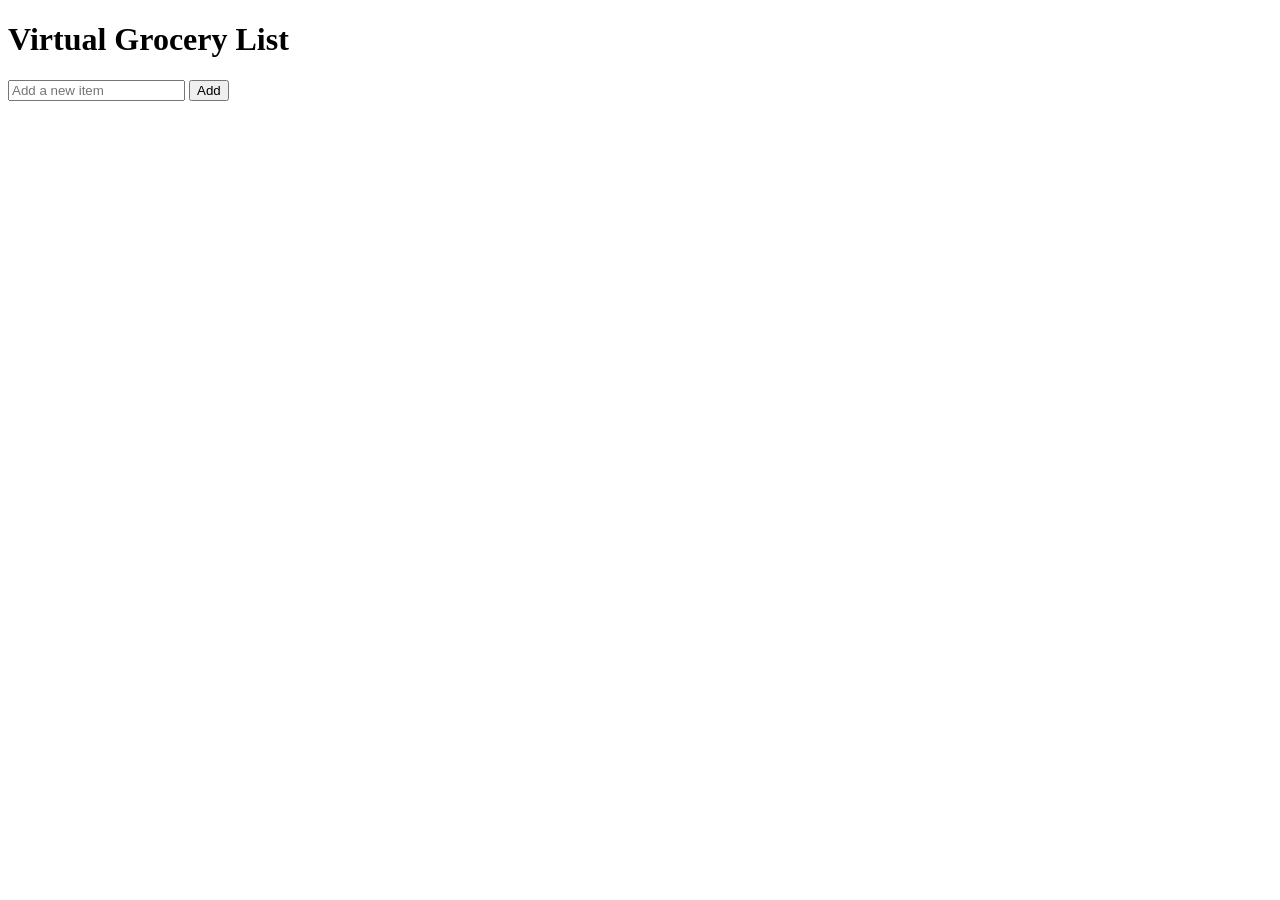
==== index.html @ 481ab7fd "Create index.html" ====
<!DOCTYPE html>
<html lang="en">
<head>
    <meta charset="UTF-8">
    <meta name="viewport" content="width=device-width, initial-scale=1.0">
    <title>Virtual Grocery List</title>
    <link rel="stylesheet" href="styles.css">
</head>
<body>
    <div class="container">
        <h1>Virtual Grocery List</h1>
        <div class="input-section">
            <input type="text" id="item-input" placeholder="Add a new item" />
            <button id="add-button">Add</button>
        </div>
        <ul id="grocery-list"></ul>
    </div>
    <script src="script.js"></script>
</body>
</html>
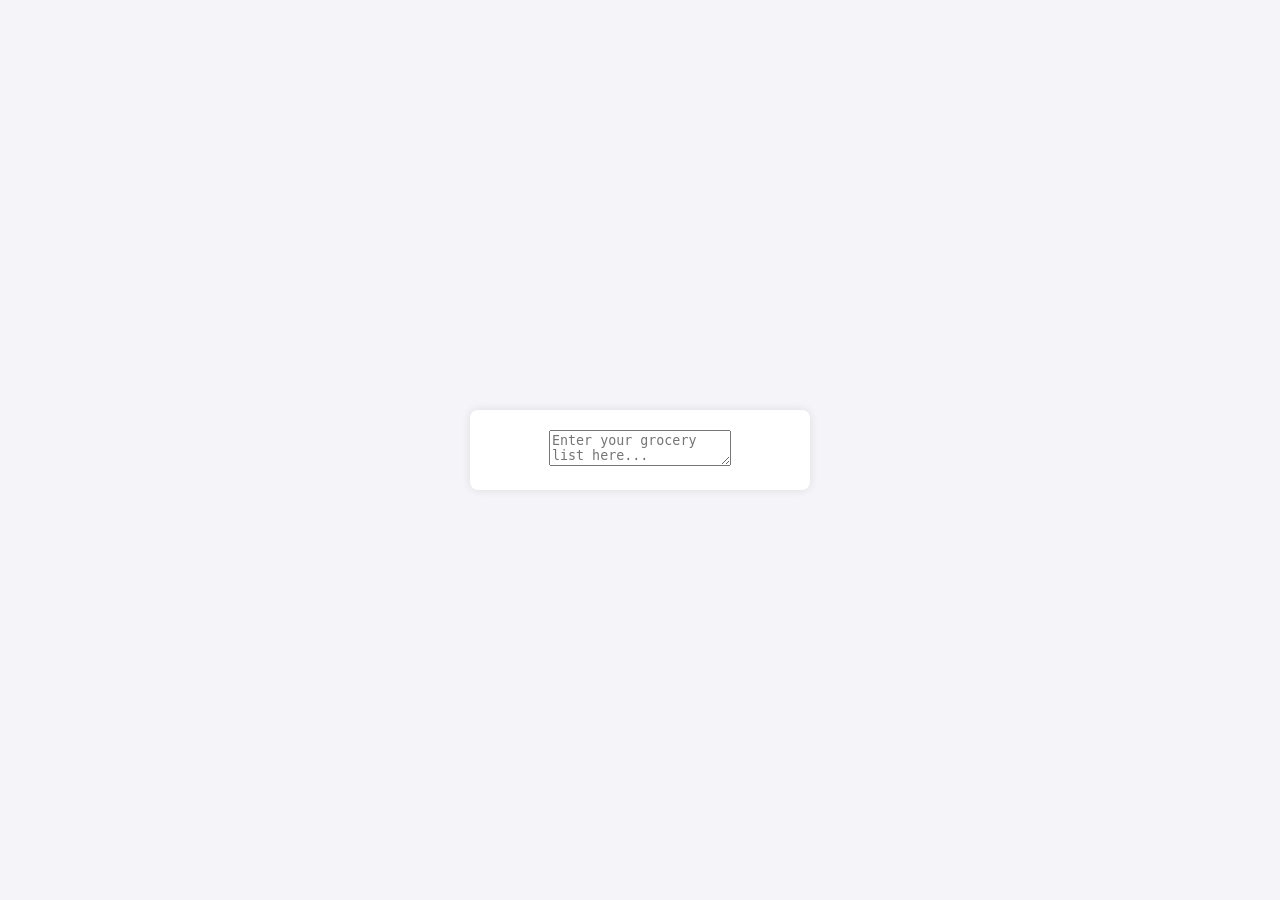
==== commit b01801e9: "Update index.html" ====
--- a/index.html
+++ b/index.html
@@ -7,13 +7,10 @@
     <link rel="stylesheet" href="styles.css">
 </head>
 <body>
-    <div class="container">
-        <h1>Virtual Grocery List</h1>
-        <div class="input-section">
-            <input type="text" id="item-input" placeholder="Add a new item" />
-            <button id="add-button">Add</button>
+    <div class="background">
+        <div class="container">
+            <textarea id="grocery-textarea" placeholder="Enter your grocery list here..."></textarea>
         </div>
-        <ul id="grocery-list"></ul>
     </div>
     <script src="script.js"></script>
 </body>
--- a/styles.css
+++ b/styles.css
@@ -0,0 +1,74 @@
+body {
+    font-family: Arial, sans-serif;
+    background-color: #f4f4f9;
+    display: flex;
+    justify-content: center;
+    align-items: center;
+    height: 100vh;
+    margin: 0;
+}
+
+.container {
+    background-color: #fff;
+    padding: 20px;
+    border-radius: 8px;
+    box-shadow: 0 0 10px rgba(0, 0, 0, 0.1);
+    width: 300px;
+    text-align: center;
+}
+
+h1 {
+    color: #333;
+}
+
+.input-section {
+    margin-bottom: 20px;
+}
+
+input[type="text"] {
+    width: calc(100% - 52px);
+    padding: 8px;
+    margin-right: 4px;
+    border: 1px solid #ccc;
+    border-radius: 4px;
+}
+
+button {
+    padding: 8px 12px;
+    background-color: #28a745;
+    color: #fff;
+    border: none;
+    border-radius: 4px;
+    cursor: pointer;
+}
+
+button:hover {
+    background-color: #218838;
+}
+
+ul {
+    list-style-type: none;
+    padding: 0;
+}
+
+li {
+    background-color: #e9ecef;
+    margin: 5px 0;
+    padding: 10px;
+    border-radius: 4px;
+    display: flex;
+    justify-content: space-between;
+}
+
+li button {
+    background-color: #dc3545;
+    cursor: pointer;
+    border: none;
+    color: #fff;
+    border-radius: 4px;
+    padding: 2px 8px;
+}
+
+li button:hover {
+    background-color: #c82333;
+}
